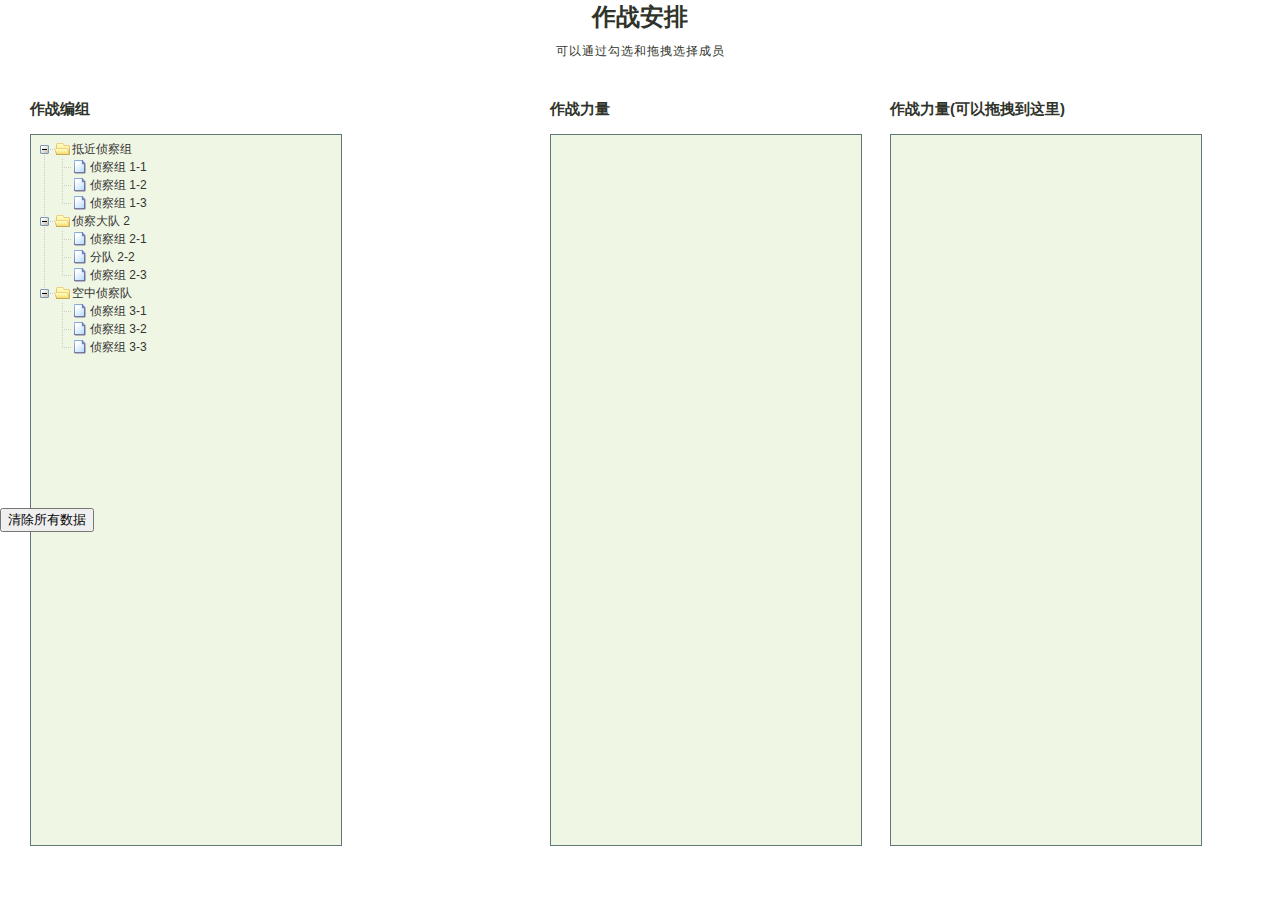
==== index.html @ 241eb637 "tree" ====
<!DOCTYPE html>
<HTML>

<HEAD>
    <TITLE> ZTREE DEMO - beforeDrag / onDrag / beforeDrop / onDrop</TITLE>
    <meta http-equiv="content-type" content="text/html; charset=UTF-8">
    <link rel="stylesheet" href="./css/demo.css" type="text/css">
    <link rel="stylesheet" href="./css/zTreeStyle/zTreeStyle.css" type="text/css">
    <script type="text/javascript" src="./js/jquery-1.4.4.min.js"></script>
    <script type="text/javascript" src="./js/jquery.ztree.core.js"></script>
    <script type="text/javascript" src="./js/jquery.ztree.excheck.js"></script>
    <script type="text/javascript" src="./js/jquery.ztree.exedit.js"></script>
    <script type="text/javascript" src="./js/storage.js"></script>
    <script type="text/javascript" src="初始编组.js"></script>
    <script type="text/javascript" src="初始成员.js"></script>
    <script type="text/javascript" src="初始结构.js"></script>
    <script type="text/javascript" src="./js/jgs.js"></script>
    <script type="text/javascript" src="./js/common.js"></script>
    <script type="text/javascript" src="./js/team.js"></script>
    <script type="text/javascript" src="./js/member.js"></script>
    <!-- <script type="text/javascript" src="./js/settings.js"></script> -->
    <SCRIPT type="text/javascript">
    </SCRIPT>
</HEAD>

<BODY>
    <h1>作战安排</h1>
    <h6>可以通过勾选和拖拽选择成员</h6>
    <div class="content_wrap">
        <div class="zTreeDemoBackground left">
            <h3>作战编组</h3>
            <ul id="treeDemo" class="ztree"></ul>
        </div>
        <div class="zTreeDemoBackground whole">
            <h3>作战力量(可以拖拽到这里)</h3>
            <ul id="treeDemo1" class="ztree"></ul>
        </div>
        <div class="zTreeDemoBackground right">
            <h3>作战力量</h3>
            <ul id="treeDemo2" class="ztree"></ul>
        </div>
    </div>
    <div id="rMenu">
        <ul>
            <li id="m_add" onclick="addTreeNode();">增加节点</li>
            <li id="m_del" onclick="removeTreeNode();">删除节点</li>
            <!-- <li id="m_check" onclick="checkTreeNode(true);">Check节点</li>
            <li id="m_unCheck" onclick="checkTreeNode(false);">unCheck节点</li> -->
            <li id="m_reset" onclick="resetTree();">撤销</li>
        </ul>
    </div>
    <button onclick="wx.clearStorage()">清除所有数据</button>
    <style type="text/css">
        div#rMenu {
            position: absolute;
            visibility: hidden;
            top: 0;
            background-color: #555;
            text-align: left;
            padding: 2px;
        }
        
        div#rMenu ul li {
            margin: 1px 0;
            padding: 0 5px;
            cursor: pointer;
            list-style: none outside none;
            background-color: #DFDFDF;
        }
    </style>
</BODY>

</HTML>
---- css/demo.css ----
html,
body,
div,
span,
applet,
object,
iframe,
h1,
h2,
h3,
h4,
h5,
h6,
p,
blockquote,
pre,
a,
abbr,
acronym,
address,
big,
cite,
code,
del,
dfn,
em,
font,
img,
ins,
kbd,
q,
s,
samp,
small,
strike,
strong,
sub,
sup,
tt,
var,
dl,
dt,
dd,
ol,
ul,
li,
fieldset,
form,
label,
legend,
table,
caption,
tbody,
tfoot,
thead,
tr,
th,
td {
  margin: 0;
  padding: 0;
  border: 0;
  outline: 0;
  font-weight: inherit;
  font-style: inherit;
  font-size: 100%;
  font-family: inherit;
  vertical-align: baseline;
}
body {
  color: #2f332a;
  font: 15px/21px Arial, Helvetica, simsun, sans-serif;
  background: #f0f6e4 \9;
}
h1,
h2,
h3,
h4,
h5,
h6 {
  color: #2f332a;
  font-weight: bold;
  font-family: Helvetica, Arial, sans-serif;
  padding-bottom: 5px;
}
h1 {
  font-size: 24px;
  line-height: 34px;
  text-align: center;
}
h2 {
  font-size: 14px;
  line-height: 24px;
  padding-top: 5px;
}
h6 {
  font-weight: normal;
  font-size: 12px;
  letter-spacing: 1px;
  line-height: 24px;
  text-align: center;
}
a {
  color: #3c6e31;
  text-decoration: underline;
}
a:hover {
  background-color: #3c6e31;
  color: white;
}
input.radio {
  margin: 0 2px 0 8px;
}
input.radio.first {
  margin-left: 0;
}
input.empty {
  color: lightgray;
}
code {
  color: #2f332a;
}
.highlight_red {
  color: #a60000;
}
.highlight_green {
  color: #a7f43d;
}
li {
  list-style: circle;
  font-size: 12px;
}
li.title {
  list-style: none;
}
ul.list {
  margin-left: 17px;
}

div.content_wrap {
  width: 1200px;
  height: 380px;
  margin: 30px;
}
div.content_wrap div.left {
  float: left;
  width: 250px;
}
div.content_wrap div.right {
  float: right;
  width: 340px;
}
div.content_wrap div.whole {
  float: right;
  width: 340px;
}
div.zTreeDemoBackground {
  width: 250px;
  height: 362px;
  text-align: left;
}

ul.ztree {
  margin-top: 10px;
  border: 1px solid #617775;
  background: #f0f6e4;
  width: 300px;
  height: 700px;
  overflow-y: scroll;
  overflow-x: auto;
}
ul.log {
  border: 1px solid #617775;
  background: #f0f6e4;
  width: 300px;
  height: 170px;
  overflow: hidden;
}
ul.log.small {
  height: 45px;
}
ul.log li {
  color: #666666;
  list-style: none;
  padding-left: 10px;
}
ul.log li.dark {
  background-color: #e3e3e3;
}

/* ruler */
div.ruler {
  height: 20px;
  width: 220px;
  background-color: #f0f6e4;
  border: 1px solid #333;
  margin-bottom: 5px;
  cursor: pointer;
}
div.ruler div.cursor {
  height: 20px;
  width: 30px;
  background-color: #3c6e31;
  color: white;
  text-align: right;
  padding-right: 5px;
  cursor: pointer;
}
---- css/zTreeStyle/zTreeStyle.css ----
/*-------------------------------------
zTree Style

version:	3.5.19
author:		Hunter.z
email:		hunter.z@263.net
website:	http://code.google.com/p/jquerytree/

-------------------------------------*/

.ztree * {padding:0; margin:0; font-size:12px; font-family: Verdana, Arial, Helvetica, AppleGothic, sans-serif}
.ztree {margin:0; padding:5px; color:#333}
.ztree li{padding:0; margin:0; list-style:none; line-height:14px; text-align:left; white-space:nowrap; outline:0}
.ztree li ul{ margin:0; padding:0 0 0 18px}
.ztree li ul.line{ background:url(./img/line_conn.gif) 0 0 repeat-y;}

.ztree li a {padding:1px 3px 0 0; margin:0; cursor:pointer; height:17px; color:#333; background-color: transparent;
	text-decoration:none; vertical-align:top; display: inline-block}
.ztree li a:hover {text-decoration:underline}
.ztree li a.curSelectedNode {padding-top:0px; background-color:#FFE6B0; color:black; height:16px; border:1px #FFB951 solid; opacity:0.8;}
.ztree li a.curSelectedNode_Edit {padding-top:0px; background-color:#FFE6B0; color:black; height:16px; border:1px #FFB951 solid; opacity:0.8;}
.ztree li a.tmpTargetNode_inner {padding-top:0px; background-color:#316AC5; color:white; height:16px; border:1px #316AC5 solid;
	opacity:0.8; filter:alpha(opacity=80)}
.ztree li a.tmpTargetNode_prev {}
.ztree li a.tmpTargetNode_next {}
.ztree li a input.rename {height:14px; width:80px; padding:0; margin:0;
	font-size:12px; border:1px #7EC4CC solid; *border:0px}
.ztree li span {line-height:16px; margin-right:2px}
.ztree li span.button {line-height:0; margin:0; width:16px; height:16px; display: inline-block; vertical-align:middle;
	border:0 none; cursor: pointer;outline:none;
	background-color:transparent; background-repeat:no-repeat; background-attachment: scroll;
	background-image:url("./img/zTreeStandard.png"); *background-image:url("./img/zTreeStandard.gif")}

.ztree li span.button.chk {width:13px; height:13px; margin:0 3px 0 0; cursor: auto}
.ztree li span.button.chk.checkbox_false_full {background-position:0 0}
.ztree li span.button.chk.checkbox_false_full_focus {background-position:0 -14px}
.ztree li span.button.chk.checkbox_false_part {background-position:0 -28px}
.ztree li span.button.chk.checkbox_false_part_focus {background-position:0 -42px}
.ztree li span.button.chk.checkbox_false_disable {background-position:0 -56px}
.ztree li span.button.chk.checkbox_true_full {background-position:-14px 0}
.ztree li span.button.chk.checkbox_true_full_focus {background-position:-14px -14px}
.ztree li span.button.chk.checkbox_true_part {background-position:-14px -28px}
.ztree li span.button.chk.checkbox_true_part_focus {background-position:-14px -42px}
.ztree li span.button.chk.checkbox_true_disable {background-position:-14px -56px}
.ztree li span.button.chk.radio_false_full {background-position:-28px 0}
.ztree li span.button.chk.radio_false_full_focus {background-position:-28px -14px}
.ztree li span.button.chk.radio_false_part {background-position:-28px -28px}
.ztree li span.button.chk.radio_false_part_focus {background-position:-28px -42px}
.ztree li span.button.chk.radio_false_disable {background-position:-28px -56px}
.ztree li span.button.chk.radio_true_full {background-position:-42px 0}
.ztree li span.button.chk.radio_true_full_focus {background-position:-42px -14px}
.ztree li span.button.chk.radio_true_part {background-position:-42px -28px}
.ztree li span.button.chk.radio_true_part_focus {background-position:-42px -42px}
.ztree li span.button.chk.radio_true_disable {background-position:-42px -56px}

.ztree li span.button.switch {width:18px; height:18px}
.ztree li span.button.root_open{background-position:-92px -54px}
.ztree li span.button.root_close{background-position:-74px -54px}
.ztree li span.button.roots_open{background-position:-92px 0}
.ztree li span.button.roots_close{background-position:-74px 0}
.ztree li span.button.center_open{background-position:-92px -18px}
.ztree li span.button.center_close{background-position:-74px -18px}
.ztree li span.button.bottom_open{background-position:-92px -36px}
.ztree li span.button.bottom_close{background-position:-74px -36px}
.ztree li span.button.noline_open{background-position:-92px -72px}
.ztree li span.button.noline_close{background-position:-74px -72px}
.ztree li span.button.root_docu{ background:none;}
.ztree li span.button.roots_docu{background-position:-56px 0}
.ztree li span.button.center_docu{background-position:-56px -18px}
.ztree li span.button.bottom_docu{background-position:-56px -36px}
.ztree li span.button.noline_docu{ background:none;}

.ztree li span.button.ico_open{margin-right:2px; background-position:-110px -16px; vertical-align:top; *vertical-align:middle}
.ztree li span.button.ico_close{margin-right:2px; background-position:-110px 0; vertical-align:top; *vertical-align:middle}
.ztree li span.button.ico_docu{margin-right:2px; background-position:-110px -32px; vertical-align:top; *vertical-align:middle}
.ztree li span.button.edit {margin-right:2px; background-position:-110px -48px; vertical-align:top; *vertical-align:middle}
.ztree li span.button.remove {margin-right:2px; background-position:-110px -64px; vertical-align:top; *vertical-align:middle}

.ztree li span.button.ico_loading{margin-right:2px; background:url(./img/loading.gif) no-repeat scroll 0 0 transparent; vertical-align:top; *vertical-align:middle}

ul.tmpTargetzTree {background-color:#FFE6B0; opacity:0.8; filter:alpha(opacity=80)}

span.tmpzTreeMove_arrow {width:16px; height:16px; display: inline-block; padding:0; margin:2px 0 0 1px; border:0 none; position:absolute;
	background-color:transparent; background-repeat:no-repeat; background-attachment: scroll;
	background-position:-110px -80px; background-image:url("./img/zTreeStandard.png"); *background-image:url("./img/zTreeStandard.gif")}

ul.ztree.zTreeDragUL {margin:0; padding:0; position:absolute; width:auto; height:auto;overflow:hidden; background-color:#cfcfcf; border:1px #00B83F dotted; opacity:0.8; filter:alpha(opacity=80)}
.zTreeMask {z-index:10000; background-color:#cfcfcf; opacity:0.0; filter:alpha(opacity=0); position:absolute}

/* level style*/
/*.ztree li span.button.level0 {
	display:none;
}
.ztree li ul.level0 {
	padding:0;
	background:none;
}*/
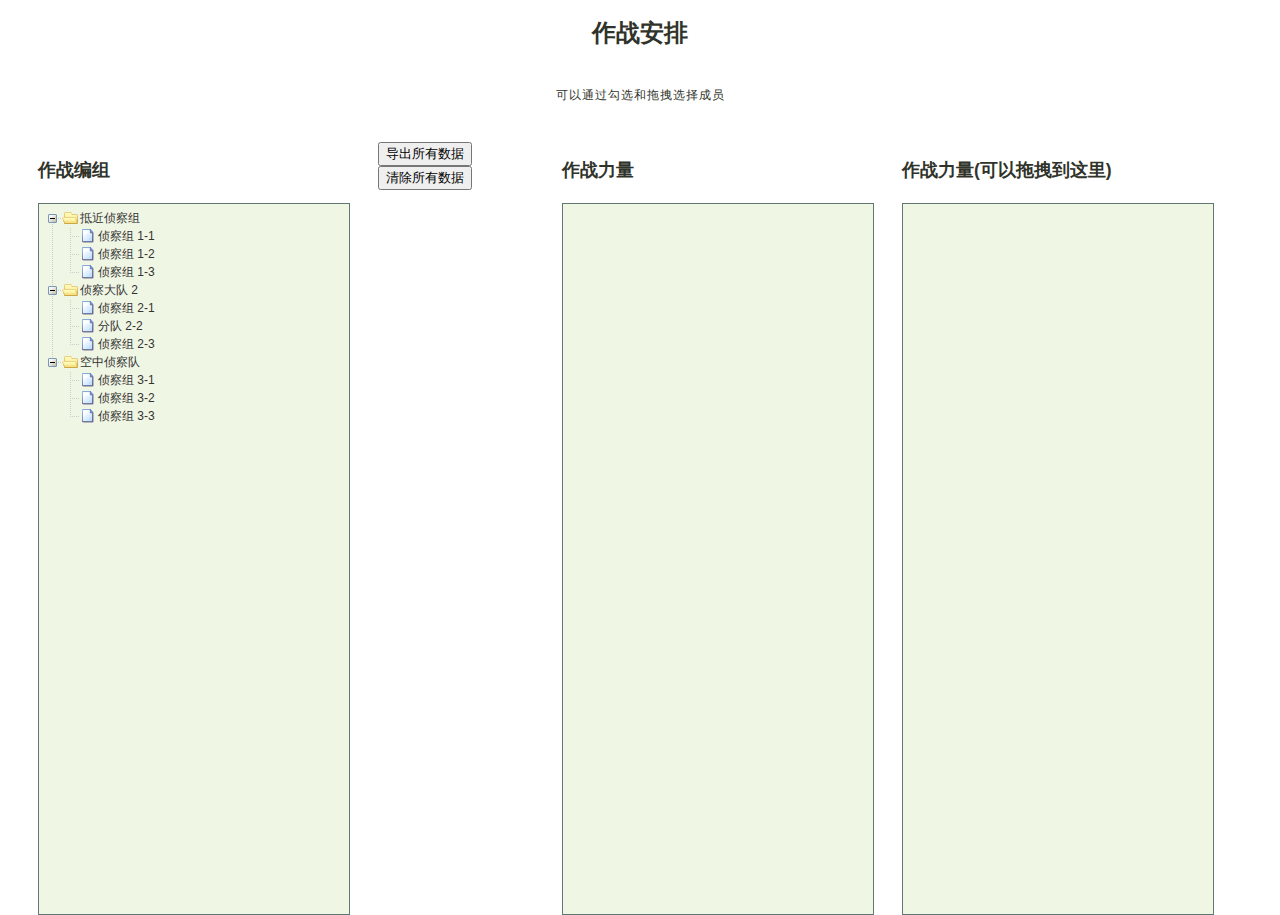
==== commit bf0ae8f5: "text+=" ====
--- a/index.html
+++ b/index.html
@@ -18,7 +18,7 @@
     <script type="text/javascript" src="./js/common.js"></script>
     <script type="text/javascript" src="./js/team.js"></script>
     <script type="text/javascript" src="./js/member.js"></script>
-    <!-- <script type="text/javascript" src="./js/settings.js"></script> -->
+    <script type="text/javascript" src="./js/settings.js"></script>
     <SCRIPT type="text/javascript">
     </SCRIPT>
 </HEAD>
@@ -26,19 +26,25 @@
 <BODY>
     <h1>作战安排</h1>
     <h6>可以通过勾选和拖拽选择成员</h6>
-    <div class="content_wrap">
-        <div class="zTreeDemoBackground left">
-            <h3>作战编组</h3>
-            <ul id="treeDemo" class="ztree"></ul>
+    <div class="">
+        <div class="content_wrap">
+            <div class="zTreeDemoBackground left">
+                <h3>作战编组</h3>
+                <ul id="treeDemo" class="ztree"></ul>
+            </div>
+            <div class="zTreeDemoBackground whole">
+                <h3>作战力量(可以拖拽到这里)</h3>
+                <ul id="treeDemo1" class="ztree"></ul>
+            </div>
+            <div class="zTreeDemoBackground right">
+                <h3>作战力量</h3>
+                <ul id="treeDemo2" class="ztree"></ul>
+            </div>
         </div>
-        <div class="zTreeDemoBackground whole">
-            <h3>作战力量(可以拖拽到这里)</h3>
-            <ul id="treeDemo1" class="ztree"></ul>
-        </div>
-        <div class="zTreeDemoBackground right">
-            <h3>作战力量</h3>
-            <ul id="treeDemo2" class="ztree"></ul>
-        </div>
+    </div>
+    <div class="menu">
+        <button onclick="outport()">导出所有数据</button>
+        <button onclick="wx.clearStorage()">清除所有数据</button>
     </div>
     <div id="rMenu">
         <ul>
@@ -49,7 +55,6 @@
             <li id="m_reset" onclick="resetTree();">撤销</li>
         </ul>
     </div>
-    <button onclick="wx.clearStorage()">清除所有数据</button>
     <style type="text/css">
         div#rMenu {
             position: absolute;
--- a/css/demo.css
+++ b/css/demo.css
@@ -1,71 +1,3 @@
-html,
-body,
-div,
-span,
-applet,
-object,
-iframe,
-h1,
-h2,
-h3,
-h4,
-h5,
-h6,
-p,
-blockquote,
-pre,
-a,
-abbr,
-acronym,
-address,
-big,
-cite,
-code,
-del,
-dfn,
-em,
-font,
-img,
-ins,
-kbd,
-q,
-s,
-samp,
-small,
-strike,
-strong,
-sub,
-sup,
-tt,
-var,
-dl,
-dt,
-dd,
-ol,
-ul,
-li,
-fieldset,
-form,
-label,
-legend,
-table,
-caption,
-tbody,
-tfoot,
-thead,
-tr,
-th,
-td {
-  margin: 0;
-  padding: 0;
-  border: 0;
-  outline: 0;
-  font-weight: inherit;
-  font-style: inherit;
-  font-size: 100%;
-  font-family: inherit;
-  vertical-align: baseline;
-}
 body {
   color: #2f332a;
   font: 15px/21px Arial, Helvetica, simsun, sans-serif;
@@ -137,13 +69,11 @@
 }
 
 div.content_wrap {
-  width: 1200px;
-  height: 380px;
   margin: 30px;
 }
 div.content_wrap div.left {
   float: left;
-  width: 250px;
+  width: 340px;
 }
 div.content_wrap div.right {
   float: right;
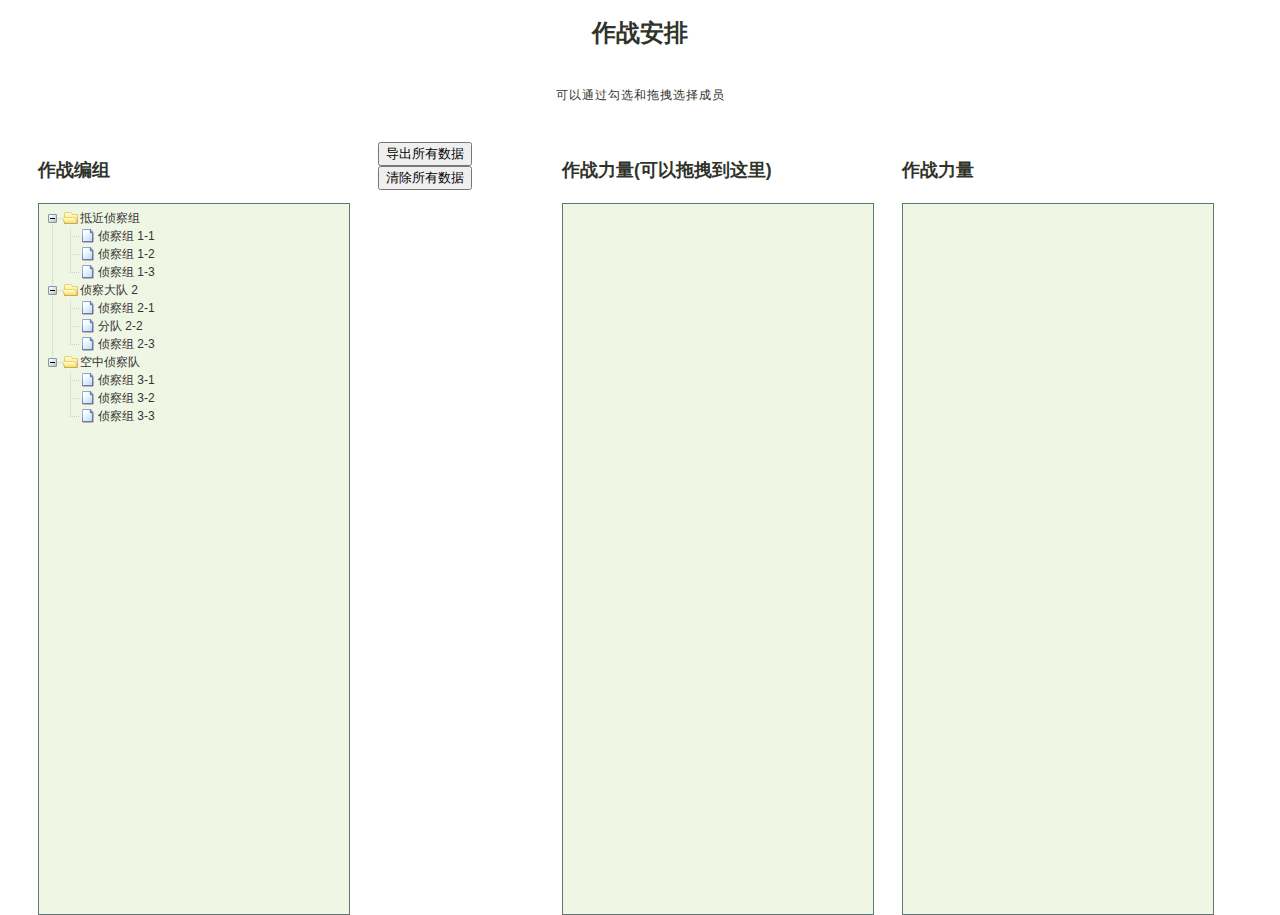
==== commit eb0fb7ec: "mc" ====
--- a/index.html
+++ b/index.html
@@ -33,11 +33,11 @@
                 <ul id="treeDemo" class="ztree"></ul>
             </div>
             <div class="zTreeDemoBackground whole">
-                <h3>作战力量(可以拖拽到这里)</h3>
+                <h3>作战力量</h3>
                 <ul id="treeDemo1" class="ztree"></ul>
             </div>
             <div class="zTreeDemoBackground right">
-                <h3>作战力量</h3>
+                <h3>作战力量(可以拖拽到这里)</h3>
                 <ul id="treeDemo2" class="ztree"></ul>
             </div>
         </div>
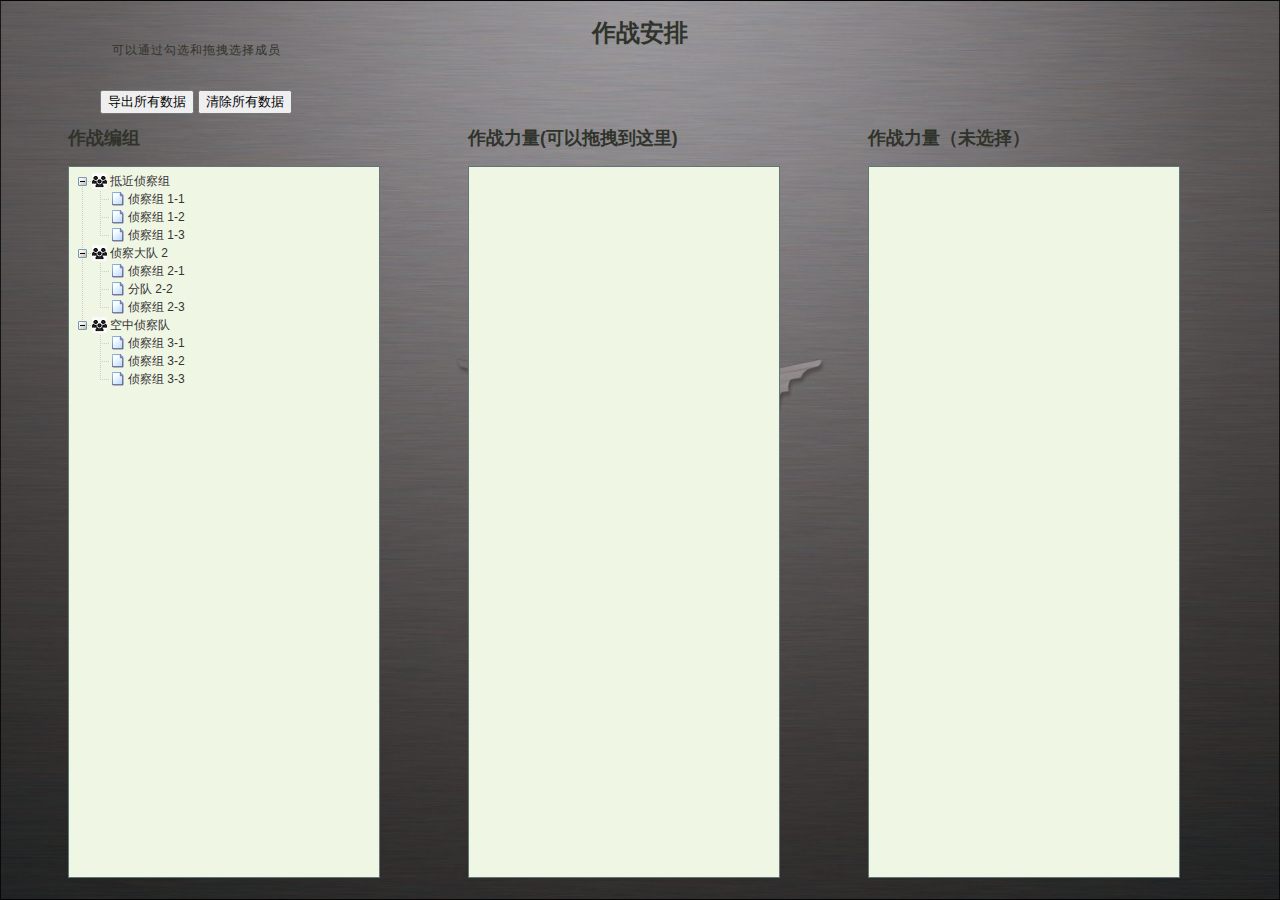
==== commit 8ed29a41: "css" ====
--- a/index.html
+++ b/index.html
@@ -4,7 +4,7 @@
 <HEAD>
     <TITLE> ZTREE DEMO - beforeDrag / onDrag / beforeDrop / onDrop</TITLE>
     <meta http-equiv="content-type" content="text/html; charset=UTF-8">
-    <link rel="stylesheet" href="./css/demo.css" type="text/css">
+    <link rel="stylesheet" href="./css.css" type="text/css">
     <link rel="stylesheet" href="./css/zTreeStyle/zTreeStyle.css" type="text/css">
     <script type="text/javascript" src="./js/jquery-1.4.4.min.js"></script>
     <script type="text/javascript" src="./js/jquery.ztree.core.js"></script>
@@ -13,7 +13,6 @@
     <script type="text/javascript" src="./js/storage.js"></script>
     <script type="text/javascript" src="初始编组.js"></script>
     <script type="text/javascript" src="初始成员.js"></script>
-    <script type="text/javascript" src="初始结构.js"></script>
     <script type="text/javascript" src="./js/jgs.js"></script>
     <script type="text/javascript" src="./js/common.js"></script>
     <script type="text/javascript" src="./js/team.js"></script>
@@ -25,26 +24,25 @@
 
 <BODY>
     <h1>作战安排</h1>
-    <h6>可以通过勾选和拖拽选择成员</h6>
-    <div class="">
-        <div class="content_wrap">
-            <div class="zTreeDemoBackground left">
-                <h3>作战编组</h3>
-                <ul id="treeDemo" class="ztree"></ul>
-            </div>
-            <div class="zTreeDemoBackground whole">
-                <h3>作战力量</h3>
-                <ul id="treeDemo1" class="ztree"></ul>
-            </div>
-            <div class="zTreeDemoBackground right">
-                <h3>作战力量(可以拖拽到这里)</h3>
-                <ul id="treeDemo2" class="ztree"></ul>
-            </div>
-        </div>
-    </div>
+
     <div class="menu">
+        <h6>可以通过勾选和拖拽选择成员 </h6>
         <button onclick="outport()">导出所有数据</button>
         <button onclick="wx.clearStorage()">清除所有数据</button>
+    </div>
+    <div class="content_wrap">
+        <div class="zTreeDemoBackground tree1">
+            <h3>作战编组</h3>
+            <ul id="treeDemo" class="ztree"></ul>
+        </div>
+        <div class="zTreeDemoBackground tree1">
+            <h3>作战力量(可以拖拽到这里)</h3>
+            <ul id="treeDemo2" class="ztree"></ul>
+        </div>
+        <div class="zTreeDemoBackground tree1">
+            <h3>作战力量（未选择）</h3>
+            <ul id="treeDemo1" class="ztree"></ul>
+        </div>
     </div>
     <div id="rMenu">
         <ul>
--- a/css.css
+++ b/css.css
@@ -0,0 +1,164 @@
+body {
+    color: #2f332a;
+    font: 15px/21px Arial, Helvetica, simsun, sans-serif;
+    background: #f0f6e4 \9;
+    background-image: url(medal.jpg);
+    background-size: 100% 100%;
+    background-attachment: fixed;
+}
+
+.menu {
+    position: absolute;
+    left: 100px;
+    top: 10px
+}
+
+h1,
+h2,
+h3,
+h4,
+h5,
+h6 {
+    color: #2f332a;
+    font-weight: bold;
+    font-family: Helvetica, Arial, sans-serif;
+}
+
+h1 {
+    font-size: 24px;
+    line-height: 34px;
+    text-align: center;
+}
+
+h2 {
+    font-size: 14px;
+    line-height: 24px;
+    padding-top: 5px;
+}
+
+h6 {
+    font-weight: normal;
+    font-size: 12px;
+    letter-spacing: 1px;
+    line-height: 24px;
+    text-align: center;
+}
+
+a {
+    color: #3c6e31;
+    text-decoration: underline;
+}
+
+a:hover {
+    background-color: #3c6e31;
+    color: white;
+}
+
+input.radio {
+    margin: 0 2px 0 8px;
+}
+
+input.radio.first {
+    margin-left: 0;
+}
+
+input.empty {
+    color: lightgray;
+}
+
+code {
+    color: #2f332a;
+}
+
+.highlight_red {
+    color: #a60000;
+}
+
+.highlight_green {
+    color: #a7f43d;
+}
+
+li {
+    list-style: circle;
+    font-size: 12px;
+}
+
+li.title {
+    list-style: none;
+}
+
+ul.list {
+    margin-left: 17px;
+}
+
+div.content_wrap {
+    margin: 30px;
+    display: flex;
+    text-align: center;
+}
+
+div.content_wrap div {
+    float: left;
+    width: 340px;
+    margin: 30px;
+}
+
+div.zTreeDemoBackground {
+    width: 250px;
+    height: 362px;
+    text-align: left;
+}
+
+ul.ztree {
+    margin-top: 10px;
+    border: 1px solid #617775;
+    background: #f0f6e4;
+    width: 300px;
+    height: 700px;
+    overflow-y: scroll;
+    overflow-x: auto;
+}
+
+ul.log {
+    border: 1px solid #617775;
+    background: #f0f6e4;
+    width: 300px;
+    height: 170px;
+    overflow: hidden;
+}
+
+ul.log.small {
+    height: 45px;
+}
+
+ul.log li {
+    color: #666666;
+    list-style: none;
+    padding-left: 10px;
+}
+
+ul.log li.dark {
+    background-color: #e3e3e3;
+}
+
+
+/* ruler */
+
+div.ruler {
+    height: 20px;
+    width: 220px;
+    background-color: #f0f6e4;
+    border: 1px solid #333;
+    margin-bottom: 5px;
+    cursor: pointer;
+}
+
+div.ruler div.cursor {
+    height: 20px;
+    width: 30px;
+    background-color: #3c6e31;
+    color: white;
+    text-align: right;
+    padding-right: 5px;
+    cursor: pointer;
+}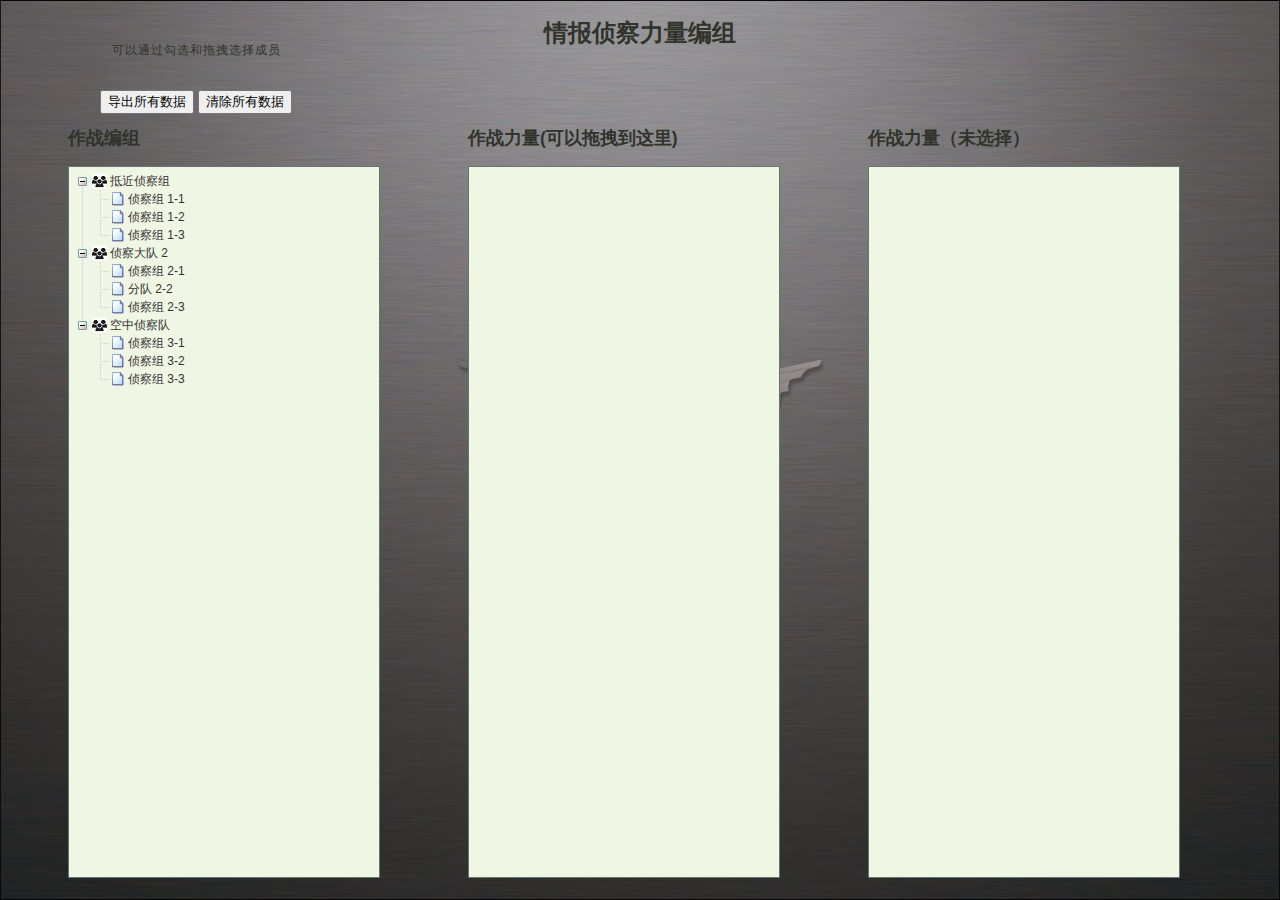
==== commit 0429ed3d: "0423" ====
--- a/index.html
+++ b/index.html
@@ -23,7 +23,7 @@
 </HEAD>
 
 <BODY>
-    <h1>作战安排</h1>
+    <h1>情报侦察力量编组</h1>
 
     <div class="menu">
         <h6>可以通过勾选和拖拽选择成员 </h6>
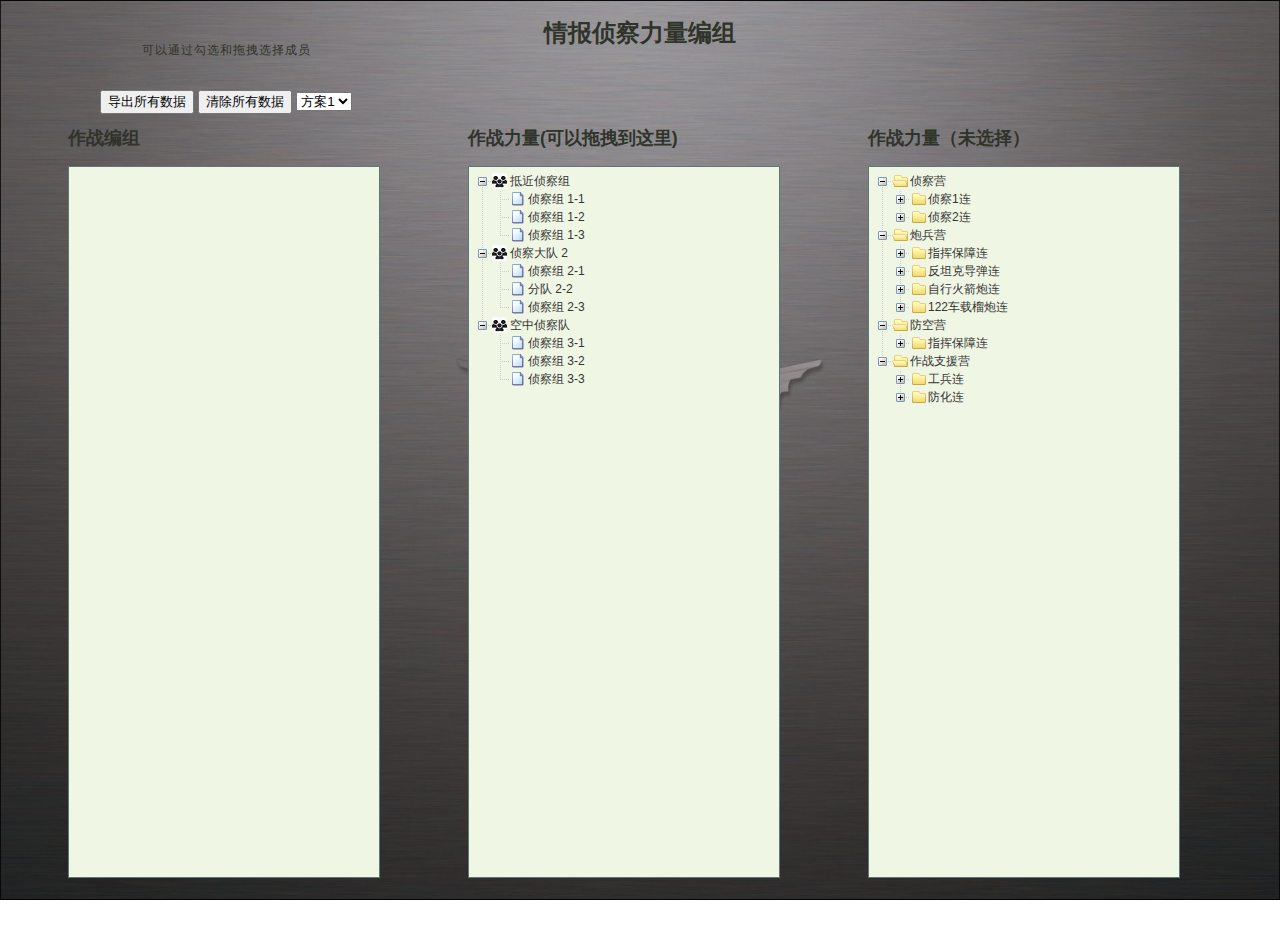
==== commit 41360571: "tree" ====
--- a/index.html
+++ b/index.html
@@ -6,20 +6,6 @@
     <meta http-equiv="content-type" content="text/html; charset=UTF-8">
     <link rel="stylesheet" href="./css.css" type="text/css">
     <link rel="stylesheet" href="./css/zTreeStyle/zTreeStyle.css" type="text/css">
-    <script type="text/javascript" src="./js/jquery-1.4.4.min.js"></script>
-    <script type="text/javascript" src="./js/jquery.ztree.core.js"></script>
-    <script type="text/javascript" src="./js/jquery.ztree.excheck.js"></script>
-    <script type="text/javascript" src="./js/jquery.ztree.exedit.js"></script>
-    <script type="text/javascript" src="./js/storage.js"></script>
-    <script type="text/javascript" src="初始编组.js"></script>
-    <script type="text/javascript" src="初始成员.js"></script>
-    <script type="text/javascript" src="./js/jgs.js"></script>
-    <script type="text/javascript" src="./js/common.js"></script>
-    <script type="text/javascript" src="./js/team.js"></script>
-    <script type="text/javascript" src="./js/member.js"></script>
-    <script type="text/javascript" src="./js/settings.js"></script>
-    <SCRIPT type="text/javascript">
-    </SCRIPT>
 </HEAD>
 
 <BODY>
@@ -29,6 +15,11 @@
         <h6>可以通过勾选和拖拽选择成员 </h6>
         <button onclick="outport()">导出所有数据</button>
         <button onclick="wx.clearStorage()">清除所有数据</button>
+        <select id="selects" onchange="rend()">
+            <option value="1" selected="true">方案1</option>
+            <option value="2">方案2</option>
+            <option value="3">方案3</option>
+        </select>
     </div>
     <div class="content_wrap">
         <div class="zTreeDemoBackground tree1">
@@ -71,6 +62,18 @@
             background-color: #DFDFDF;
         }
     </style>
+    <script type="text/javascript" src="./js/jquery-1.4.4.min.js"></script>
+    <script type="text/javascript" src="./js/jquery.ztree.core.js"></script>
+    <script type="text/javascript" src="./js/jquery.ztree.excheck.js"></script>
+    <script type="text/javascript" src="./js/jquery.ztree.exedit.js"></script>
+    <script type="text/javascript" src="./js/storage.js"></script>
+    <script type="text/javascript" src="初始编组.js"></script>
+    <script type="text/javascript" src="初始成员.js"></script>
+    <script type="text/javascript" src="./js/jgs.js"></script>
+    <script type="text/javascript" src="./js/common.js"></script>
+    <script type="text/javascript" src="./js/team.js"></script>
+    <script type="text/javascript" src="./js/member.js"></script>
+    <script type="text/javascript" src="./js/settings.js"></script>
 </BODY>
 
 </HTML>--- a/css.css
+++ b/css.css
@@ -11,6 +11,16 @@
     position: absolute;
     left: 100px;
     top: 10px
+}
+
+#rMenu ul {
+    display: auto;
+    list-style-type: disc;
+    margin-block-start: 0em;
+    margin-block-end: 0em;
+    margin-inline-start: 0px;
+    margin-inline-end: 0px;
+    padding-inline-start: 0px;
 }
 
 h1,
@@ -105,7 +115,6 @@
 
 div.zTreeDemoBackground {
     width: 250px;
-    height: 362px;
     text-align: left;
 }
 
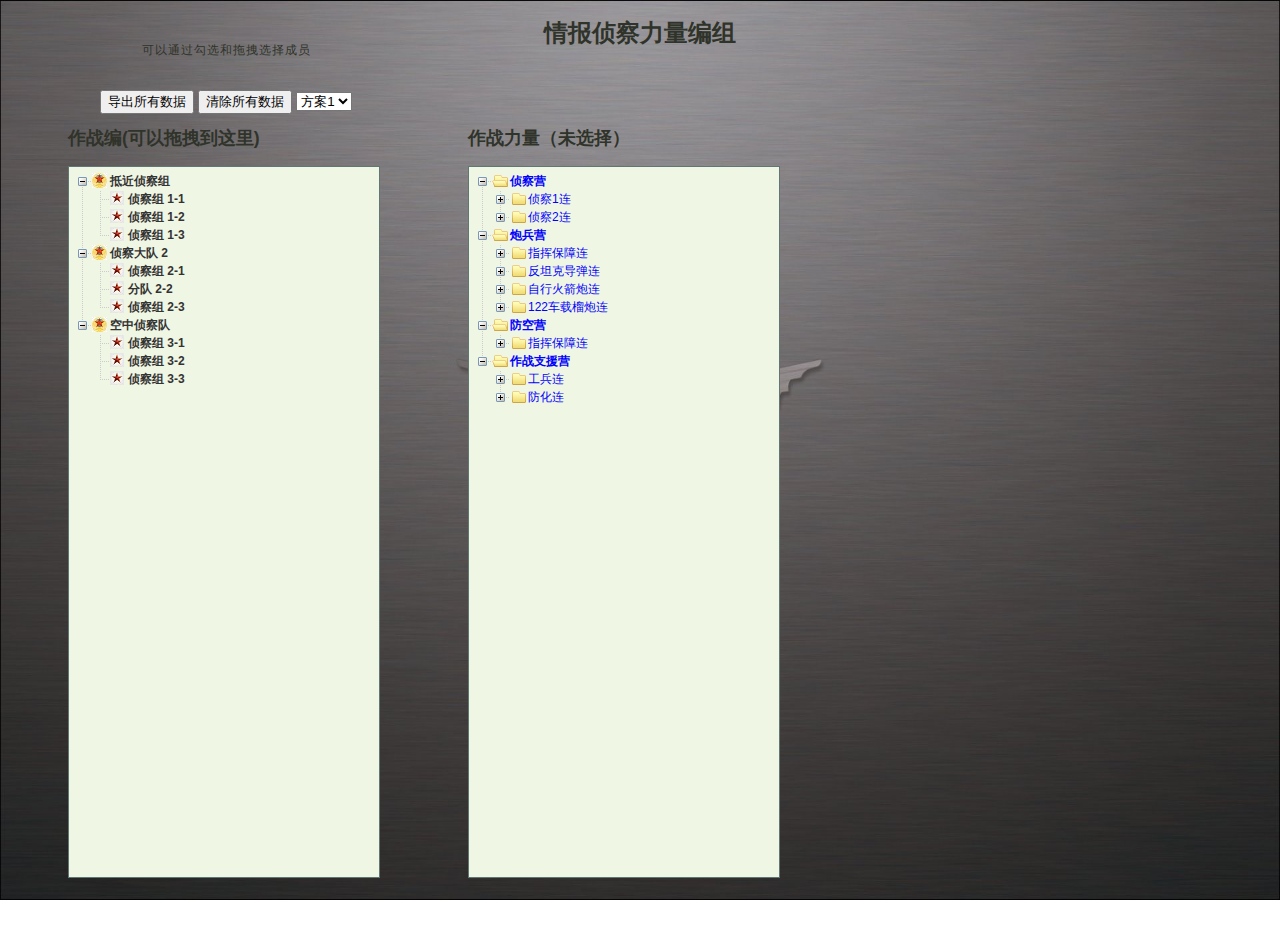
==== commit 85bba84c: "img" ====
--- a/index.html
+++ b/index.html
@@ -22,12 +22,12 @@
         </select>
     </div>
     <div class="content_wrap">
+        <!-- <div class="zTreeDemoBackground tree1">
+            <h3>作战组</h3>
+            <ul id="treeDemo" class="ztree"></ul>
+        </div> -->
         <div class="zTreeDemoBackground tree1">
-            <h3>作战编组</h3>
-            <ul id="treeDemo" class="ztree"></ul>
-        </div>
-        <div class="zTreeDemoBackground tree1">
-            <h3>作战力量(可以拖拽到这里)</h3>
+            <h3>作战编(可以拖拽到这里)</h3>
             <ul id="treeDemo2" class="ztree"></ul>
         </div>
         <div class="zTreeDemoBackground tree1">
@@ -67,9 +67,9 @@
     <script type="text/javascript" src="./js/jquery.ztree.excheck.js"></script>
     <script type="text/javascript" src="./js/jquery.ztree.exedit.js"></script>
     <script type="text/javascript" src="./js/storage.js"></script>
+    <script type="text/javascript" src="./js/jgs.js"></script>
     <script type="text/javascript" src="初始编组.js"></script>
     <script type="text/javascript" src="初始成员.js"></script>
-    <script type="text/javascript" src="./js/jgs.js"></script>
     <script type="text/javascript" src="./js/common.js"></script>
     <script type="text/javascript" src="./js/team.js"></script>
     <script type="text/javascript" src="./js/member.js"></script>
--- a/css.css
+++ b/css.css
@@ -2,7 +2,7 @@
     color: #2f332a;
     font: 15px/21px Arial, Helvetica, simsun, sans-serif;
     background: #f0f6e4 \9;
-    background-image: url(medal.jpg);
+    background-image: url(img/medal.jpg);
     background-size: 100% 100%;
     background-attachment: fixed;
 }
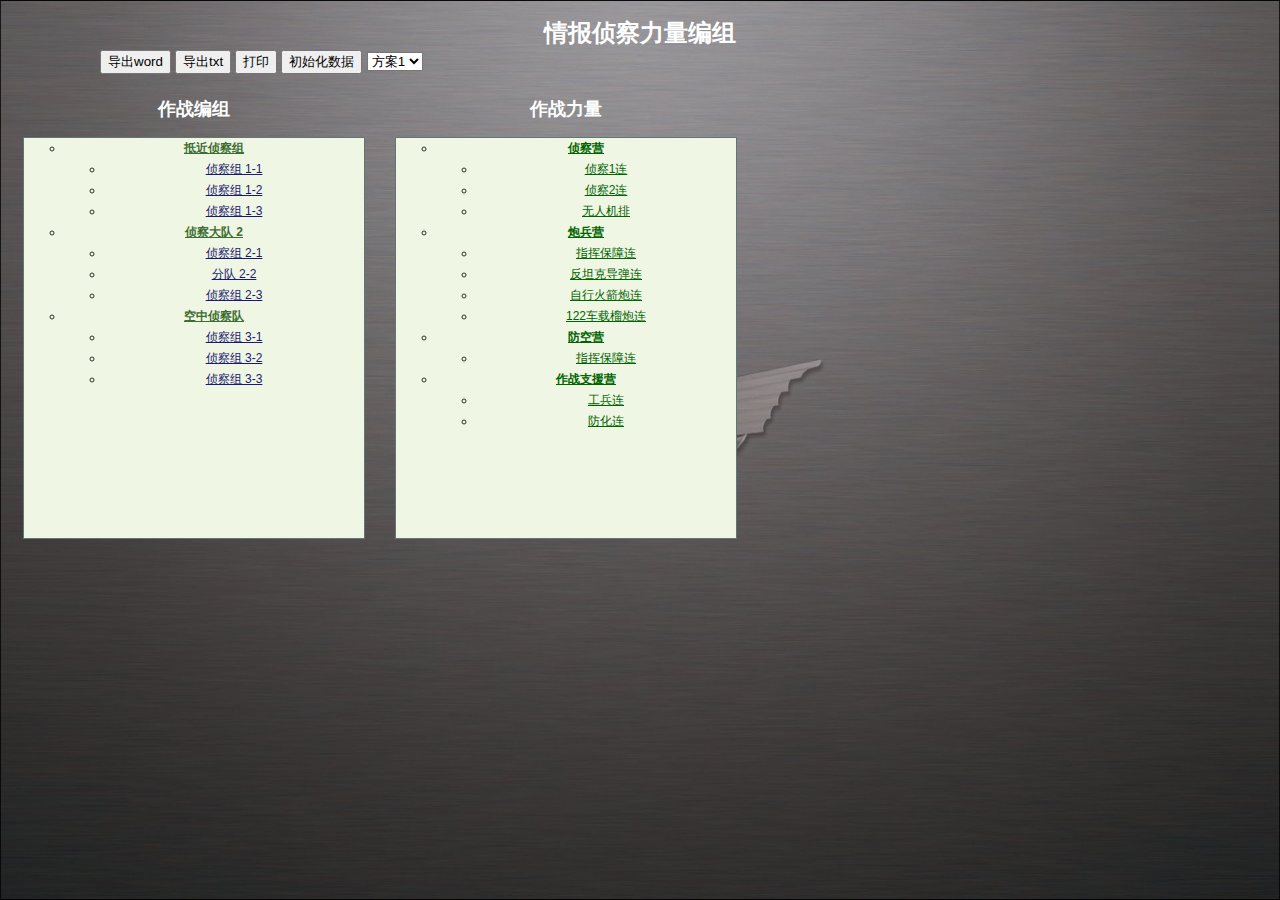
==== commit 2d9c957f: "army" ====
--- a/index.html
+++ b/index.html
@@ -2,7 +2,7 @@
 <HTML>
 
 <HEAD>
-    <TITLE> ZTREE DEMO - beforeDrag / onDrag / beforeDrop / onDrop</TITLE>
+    <TITLE> 情报侦察力量编组 </TITLE>
     <meta http-equiv="content-type" content="text/html; charset=UTF-8">
     <link rel="stylesheet" href="./css.css" type="text/css">
     <link rel="stylesheet" href="./css/zTreeStyle/zTreeStyle.css" type="text/css">
@@ -12,13 +12,15 @@
     <h1>情报侦察力量编组</h1>
 
     <div class="menu">
-        <h6>可以通过勾选和拖拽选择成员 </h6>
-        <button onclick="outport()">导出所有数据</button>
-        <button onclick="wx.clearStorage()">清除所有数据</button>
+        <!-- <h6>可以通过勾选和拖拽选择成员 </h6> -->
+        <button onclick="outport(1)">导出word</button>
+        <button onclick="outport()">导出txt</button>
+        <button id="btnPrint">打印</button>
+        <button onclick="clearall()">初始化数据</button>
         <select id="selects" onchange="rend()">
-            <option value="1" selected="true">方案1</option>
-            <option value="2">方案2</option>
-            <option value="3">方案3</option>
+            <option value="plan1" selected>方案1</option>
+            <option value="plan2">方案2</option>
+            <option value="plan3">方案3</option>
         </select>
     </div>
     <div class="content_wrap">
@@ -26,24 +28,33 @@
             <h3>作战组</h3>
             <ul id="treeDemo" class="ztree"></ul>
         </div> -->
-        <div class="zTreeDemoBackground tree1">
-            <h3>作战编(可以拖拽到这里)</h3>
-            <ul id="treeDemo2" class="ztree"></ul>
+        <div class="zTreeDemoBackground demoleft">
+            <h3>作战编组</h3>
+            <ul id="demoleft" class="ztree"></ul>
         </div>
-        <div class="zTreeDemoBackground tree1">
-            <h3>作战力量（未选择）</h3>
-            <ul id="treeDemo1" class="ztree"></ul>
+        <div class="zTreeDemoBackground demoright">
+            <h3>作战力量</h3>
+            <ul id="demoright" class="ztree"></ul>
         </div>
     </div>
     <div id="rMenu">
         <ul>
-            <li id="m_add" onclick="addTreeNode();">增加节点</li>
+            <li id="m_at" onclick="addteam();">增加部队</li>
+            <li id="m_add" onclick="addTreeNode();">增加编组</li>
             <li id="m_del" onclick="removeTreeNode();">删除节点</li>
-            <!-- <li id="m_check" onclick="checkTreeNode(true);">Check节点</li>
-            <li id="m_unCheck" onclick="checkTreeNode(false);">unCheck节点</li> -->
-            <li id="m_reset" onclick="resetTree();">撤销</li>
+            <li onclick="expandNode('expandSon');">展开全部<span class="m_child">子节点</span> </li>
+            <li onclick="expandNode('collapseSon');">折叠全部<span class="m_child">子节点</span> </li>
+            <!-- <li onclick="expandNode('expandAll');">展开全部</li>
+            <li onclick="expandNode('collapseAll');">折叠全部</li> -->
+            <!-- <li id="m_reset" onclick="resetTree();">撤销</li> -->
+            <li id="m_restore" onclick="restore('platoon');">撤销移动</li>
+            <li id="m_origion" onclick="restore('origion');">还原</li>
         </ul>
     </div>
+    <!-- <div>
+        <h6> 初始数据可直接在文件《初始编组.js》中修改</h6>
+    </div> -->
+    <div id="wordexport"></div>
     <style type="text/css">
         div#rMenu {
             position: absolute;
@@ -63,17 +74,17 @@
         }
     </style>
     <script type="text/javascript" src="./js/jquery-1.4.4.min.js"></script>
-    <script type="text/javascript" src="./js/jquery.ztree.core.js"></script>
-    <script type="text/javascript" src="./js/jquery.ztree.excheck.js"></script>
-    <script type="text/javascript" src="./js/jquery.ztree.exedit.js"></script>
+    <script type="text/javascript" src="./js/jquery.ztree.all.min.js"></script>
     <script type="text/javascript" src="./js/storage.js"></script>
     <script type="text/javascript" src="./js/jgs.js"></script>
     <script type="text/javascript" src="初始编组.js"></script>
     <script type="text/javascript" src="初始成员.js"></script>
+    <script type="text/javascript" src="./js/team.js"></script>
     <script type="text/javascript" src="./js/common.js"></script>
-    <script type="text/javascript" src="./js/team.js"></script>
-    <script type="text/javascript" src="./js/member.js"></script>
-    <script type="text/javascript" src="./js/settings.js"></script>
+    <script type="text/javascript" src="./js/FileSaver.min.js"></script>
+    <script type="text/javascript" src="./js/jquery.wordexport.js"></script>
+    <script type="text/javascript" src="./js/jquery.PrintArea.js"></script>
+    <script type="text/javascript" src="./js/print.js"></script>
 </BODY>
 
 </HTML>--- a/css.css
+++ b/css.css
@@ -10,7 +10,7 @@
 .menu {
     position: absolute;
     left: 100px;
-    top: 10px
+    top: 50px
 }
 
 #rMenu ul {
@@ -29,7 +29,7 @@
 h4,
 h5,
 h6 {
-    color: #2f332a;
+    color: #fff;
     font-weight: bold;
     font-family: Helvetica, Arial, sans-serif;
 }
@@ -93,61 +93,48 @@
     font-size: 12px;
 }
 
-li.title {
-    list-style: none;
-}
-
-ul.list {
-    margin-left: 17px;
-}
-
 div.content_wrap {
-    margin: 30px;
+    margin: 0px;
     display: flex;
     text-align: center;
 }
 
+
+/* .ztree {
+    -webkit-transform: scale(1.3);
+}
+
+.demoright {
+    position: absolute;
+    left: 1000px;
+    top: 320px;
+}
+
+.demoleft {
+    position: absolute;
+    left: 300px;
+    top: 320px;
+} */
+
 div.content_wrap div {
     float: left;
-    width: 340px;
-    margin: 30px;
+    margin: 15px;
 }
 
-div.zTreeDemoBackground {
+
+/* div.zTreeDemoBackground {
     width: 250px;
     text-align: left;
-}
+} */
 
 ul.ztree {
     margin-top: 10px;
     border: 1px solid #617775;
     background: #f0f6e4;
     width: 300px;
-    height: 700px;
+    height: 400px;
     overflow-y: scroll;
     overflow-x: auto;
-}
-
-ul.log {
-    border: 1px solid #617775;
-    background: #f0f6e4;
-    width: 300px;
-    height: 170px;
-    overflow: hidden;
-}
-
-ul.log.small {
-    height: 45px;
-}
-
-ul.log li {
-    color: #666666;
-    list-style: none;
-    padding-left: 10px;
-}
-
-ul.log li.dark {
-    background-color: #e3e3e3;
 }
 
 
